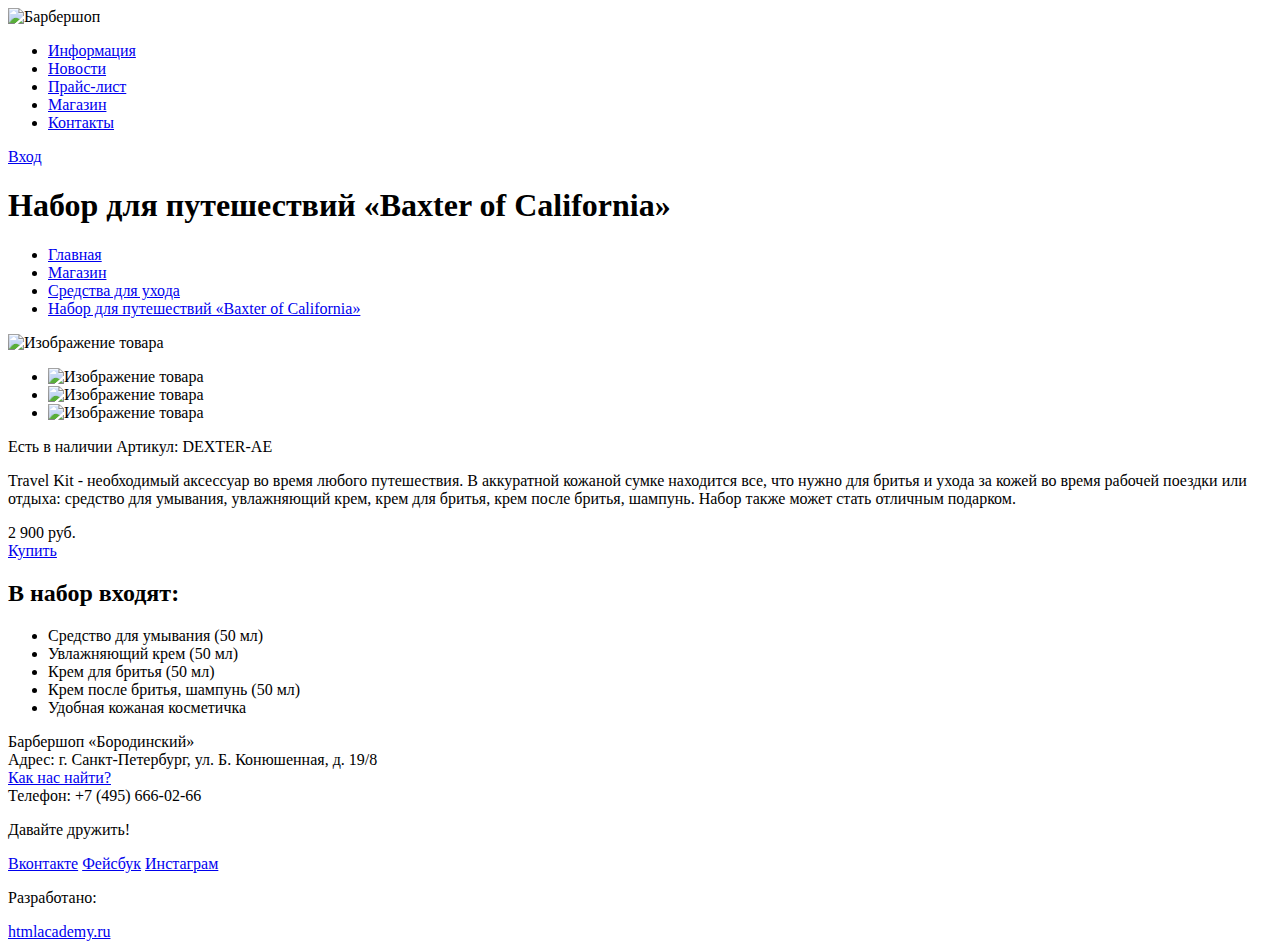
==== catalog-item.html @ 22e84f4e "Сделал главную, страницу товара, страницу каталога" ====
<!DOCTYPE html>
<html lang="ru">
	<head>
		<meta charset="utf-8">
		<title>Набор для путешествий &laquo;Baxter of California&raquo;</title>
	</head>
	<body>
		<header class="main-header">
			<div class="container">
				<div class="logo">
					<img src="#" alt="Барбершоп">
				</div>
				<nav class="main-menu">
					<ul>
						<li>
							<a href="#">Информация</a>
						</li>
						<li>
							<a href="#">Новости</a>
						</li>
						<li>
							<a href="#">Прайс-лист</a>
						</li>
						<li>
							<a class="main-menu-active" href="#">Магазин</a>
						</li>
						<li>
							<a href="#">Контакты</a>
						</li>
					</ul>
				</nav>
				<div class="user-block">
					<a class="login" href="#">Вход</a>
				</div>
			</div>
		</header>

		<main>
			<div class="container">
				<h1>Набор для путешествий &laquo;Baxter of California&raquo;</h1>

				<!-- Навигационная цепочка -->
				<ul class="breadcrumbs">
					<li class="level-1 top">
						<a href="#">Главная</a>
					</li>
					<li class="level-2">
						<a href="#">Магазин</a>
					</li>
					<li class="level-3">
						<a href="#">Средства для ухода</a>
					</li>
					<li class="level-4 current">
						<a href="#">Набор для путешествий &laquo;Baxter of California&raquo;</a>
					</li>
				</ul>

				<!-- Изображения товара -->
				<div class="item-image">
					<div class="image-preview">
						<img src="#" alt="Изображение товара">
					</div>
					<ul class="image-list">
						<li>
							<img src="#" alt="Изображение товара">
						</li>
						<li>
							<img src="#" alt="Изображение товара">
						</li>
						<li>
							<img src="#" alt="Изображение товара">
						</li>
					</ul>
				</div>

				<!-- Информация о товаре -->
				<div class="item-info">
					<span class="availability">Есть в наличии</span>
					<span class="vendor-code">Артикул: DEXTER-AE</span>
					<p class="item-text">Travel Kit - необходимый аксессуар во время любого путешествия. В аккуратной кожаной сумке находится все, что нужно для бритья и ухода за кожей во время рабочей поездки или отдыха: средство для умывания, увлажняющий крем, крем для бритья, крем после бритья, шампунь. Набор также может стать отличным подарком.</p>
					<div class="purchase">
						<div class="purchase-price">2 900 руб.</div>
						<a class="btn" href="#">Купить</a>
					</div>
					<section class="suite">
						<h2>В набор входят:</h2>
						<ul class="suite-list">
							<li class="suite-item">Средство для умывания (50 мл)</li>
							<li class="suite-item">Увлажняющий крем (50 мл)</li>
							<li class="suite-item">Крем для бритья (50 мл)</li>
							<li class="suite-item">Крем после бритья, шампунь (50 мл)</li>
							<li class="suite-item">Удобная кожаная косметичка</li>
						</ul>
					</section>
				</div>
			</div>
		</main>

		<footer class="main-footer">
			<div class="container">
				<section class="footer-contacts">
					Барбершоп &laquo;Бородинский&raquo;<br>
					Адрес: г. Санкт-Петербург, ул. Б. Конюшенная, д. 19/8<br>
					<a href="#">Как нас найти?</a><br>
					Телефон: +7 (495) 666-02-66
				</section>
				<section class="footer-social">
					<p>Давайте дружить!</p>
					<a class="social-btn social-btn-vk" href="#">Вконтакте</a>
					<a class="social-btn social-btn-fb" href="#">Фейсбук</a>
					<a class="social-btn social-btn-inst" href="#">Инстаграм</a>
				</section>
				<section class="footer-copyright">
					<p>Разработано:</p>
					<a class="btn" href="https://htmlacademy.ru">htmlacademy.ru</a>
				</section>
			</div>
		</footer>
	</body>
</html>
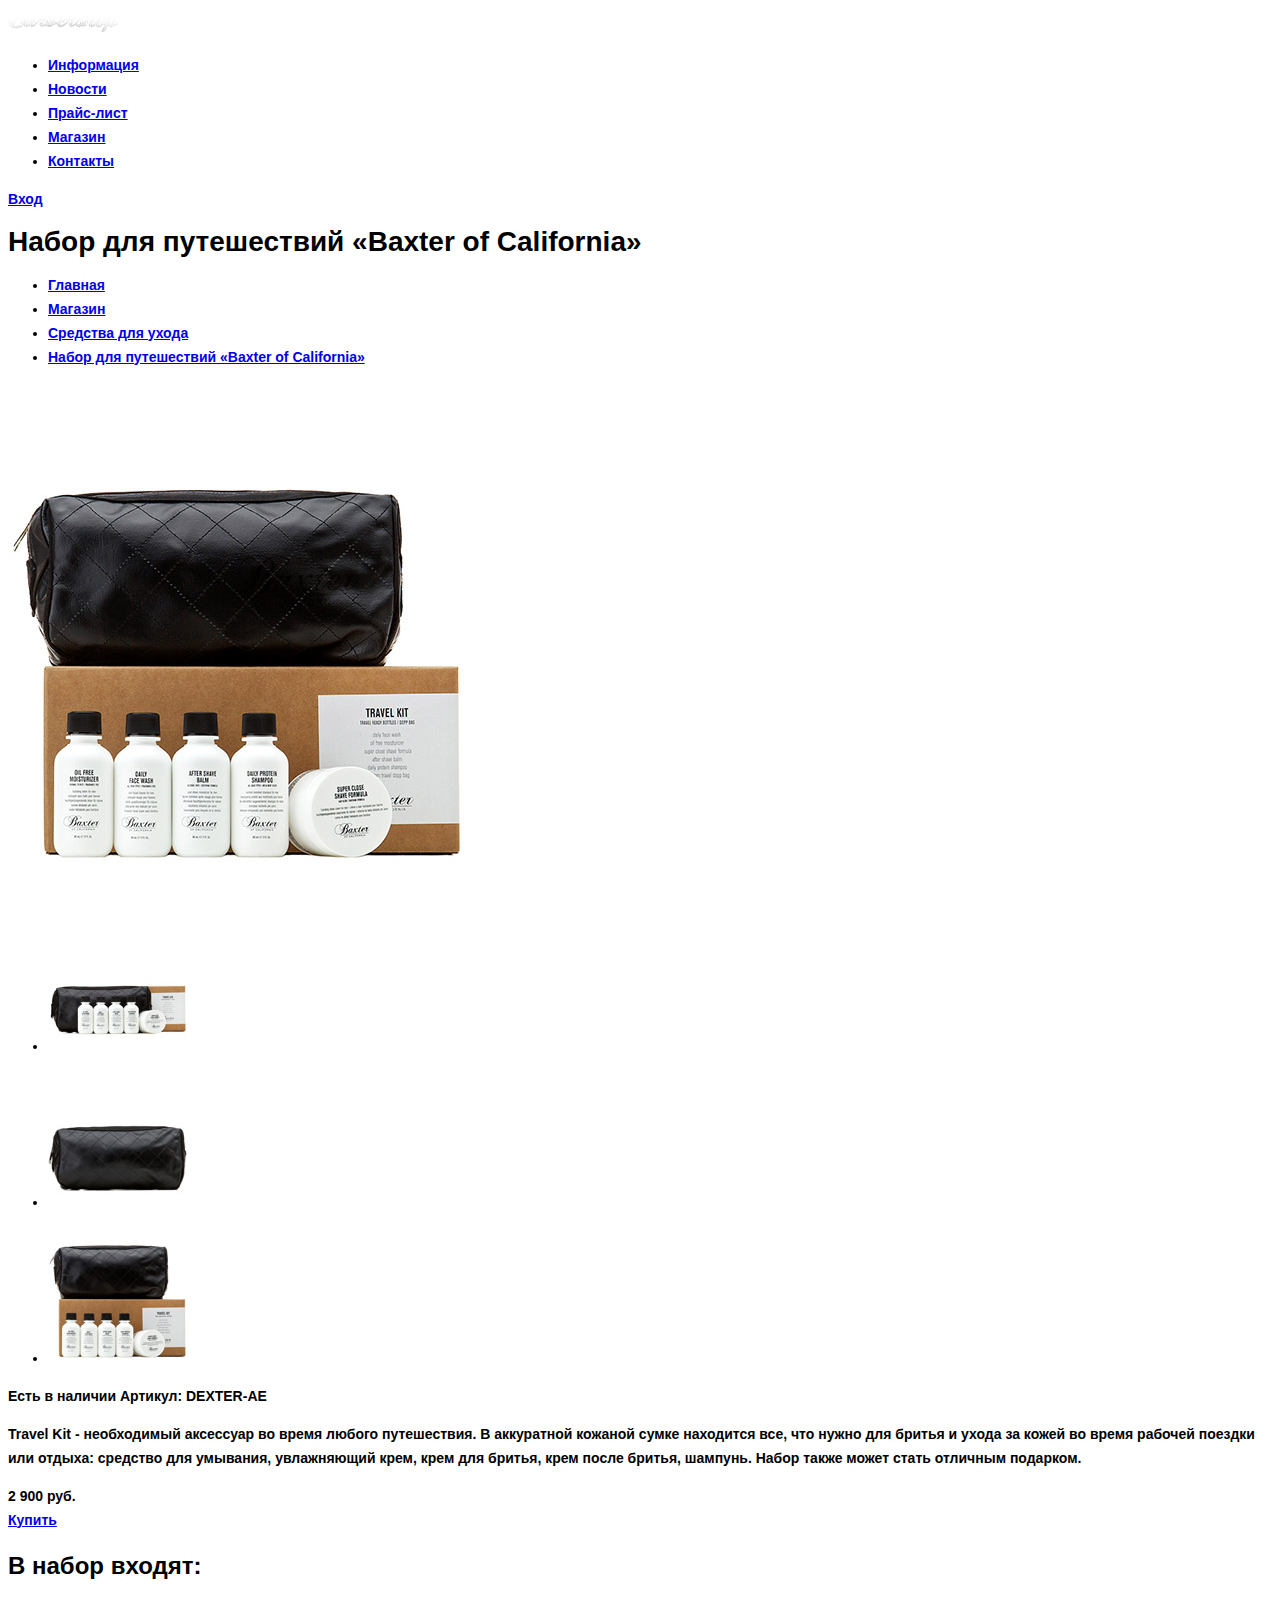
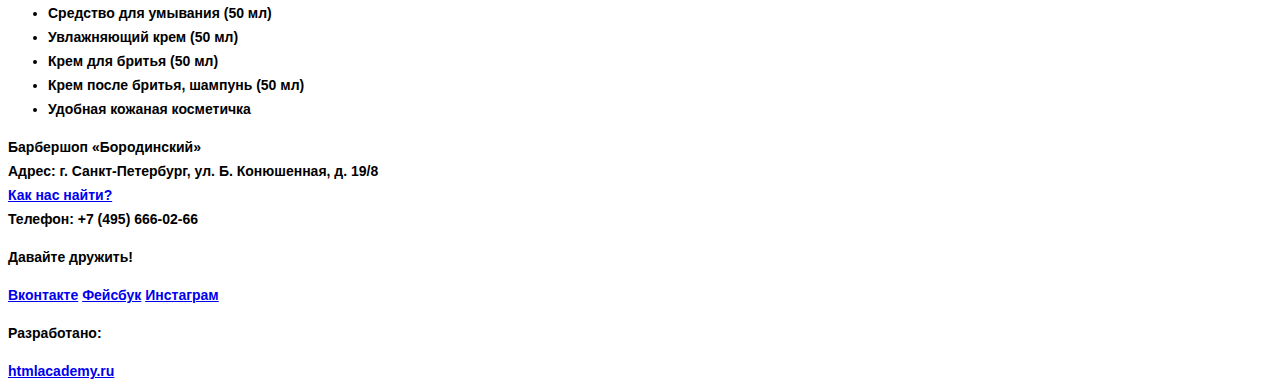
==== commit 3710b3f4: "Добавлены изображения, подключены стили." ====
--- a/catalog-item.html
+++ b/catalog-item.html
@@ -3,12 +3,13 @@
 	<head>
 		<meta charset="utf-8">
 		<title>Набор для путешествий &laquo;Baxter of California&raquo;</title>
+		<link rel="stylesheet" href="css/style.css">
 	</head>
 	<body>
 		<header class="main-header">
 			<div class="container">
 				<div class="logo">
-					<img src="#" alt="Барбершоп">
+					<img src="img/header-logo.png" width="111" height="24" alt="Барбершоп">
 				</div>
 				<nav class="main-menu">
 					<ul>
@@ -37,20 +38,20 @@
 
 		<main>
 			<div class="container">
-				<h1>Набор для путешествий &laquo;Baxter of California&raquo;</h1>
+				<h1 class="content-title">Набор для путешествий &laquo;Baxter of California&raquo;</h1>
 
 				<!-- Навигационная цепочка -->
 				<ul class="breadcrumbs">
-					<li class="level-1 top">
+					<li class="breadcrumbs-item">
 						<a href="#">Главная</a>
 					</li>
-					<li class="level-2">
+					<li class="breadcrumbs-item">
 						<a href="#">Магазин</a>
 					</li>
-					<li class="level-3">
+					<li class="breadcrumbs-item">
 						<a href="#">Средства для ухода</a>
 					</li>
-					<li class="level-4 current">
+					<li class="breadcrumbs-item">
 						<a href="#">Набор для путешествий &laquo;Baxter of California&raquo;</a>
 					</li>
 				</ul>
@@ -58,17 +59,17 @@
 				<!-- Изображения товара -->
 				<div class="item-image">
 					<div class="image-preview">
-						<img src="#" alt="Изображение товара">
+						<img src="img/item-image-preview.jpg" width="460" height="498" alt="Изображение товара">
 					</div>
 					<ul class="image-list">
 						<li>
-							<img src="#" alt="Изображение товара">
+							<img src="img/item-image-1.jpg" width="140" height="149" alt="Изображение товара">
 						</li>
 						<li>
-							<img src="#" alt="Изображение товара">
+							<img src="img/item-image-2.jpg" width="140" height="149" alt="Изображение товара">
 						</li>
 						<li>
-							<img src="#" alt="Изображение товара">
+							<img src="img/item-image-3.jpg" width="140" height="149" alt="Изображение товара">
 						</li>
 					</ul>
 				</div>
@@ -83,7 +84,7 @@
 						<a class="btn" href="#">Купить</a>
 					</div>
 					<section class="suite">
-						<h2>В набор входят:</h2>
+						<h2 class="suite-title">В набор входят:</h2>
 						<ul class="suite-list">
 							<li class="suite-item">Средство для умывания (50 мл)</li>
 							<li class="suite-item">Увлажняющий крем (50 мл)</li>
--- a/css/style.css
+++ b/css/style.css
@@ -0,0 +1,23 @@
+body {
+	font-family: "PT Sans Narrow", sans-serif;
+	font-size: 14px;
+	font-weight: bold;
+	line-height: 24px;
+	color: #000;
+}
+
+.index-content-title {
+	font-family: "PT Sans Narrow", sans-serif;
+	font-size: 30px;
+	font-weight: bold;
+	line-height: 42px;
+	color: #000;
+}
+
+.suite-title {
+	font-family: "PT Sans Narrow", sans-serif;
+	font-size: 24px;
+	font-weight: bold;
+	line-height: 30px;
+	color: #000;
+}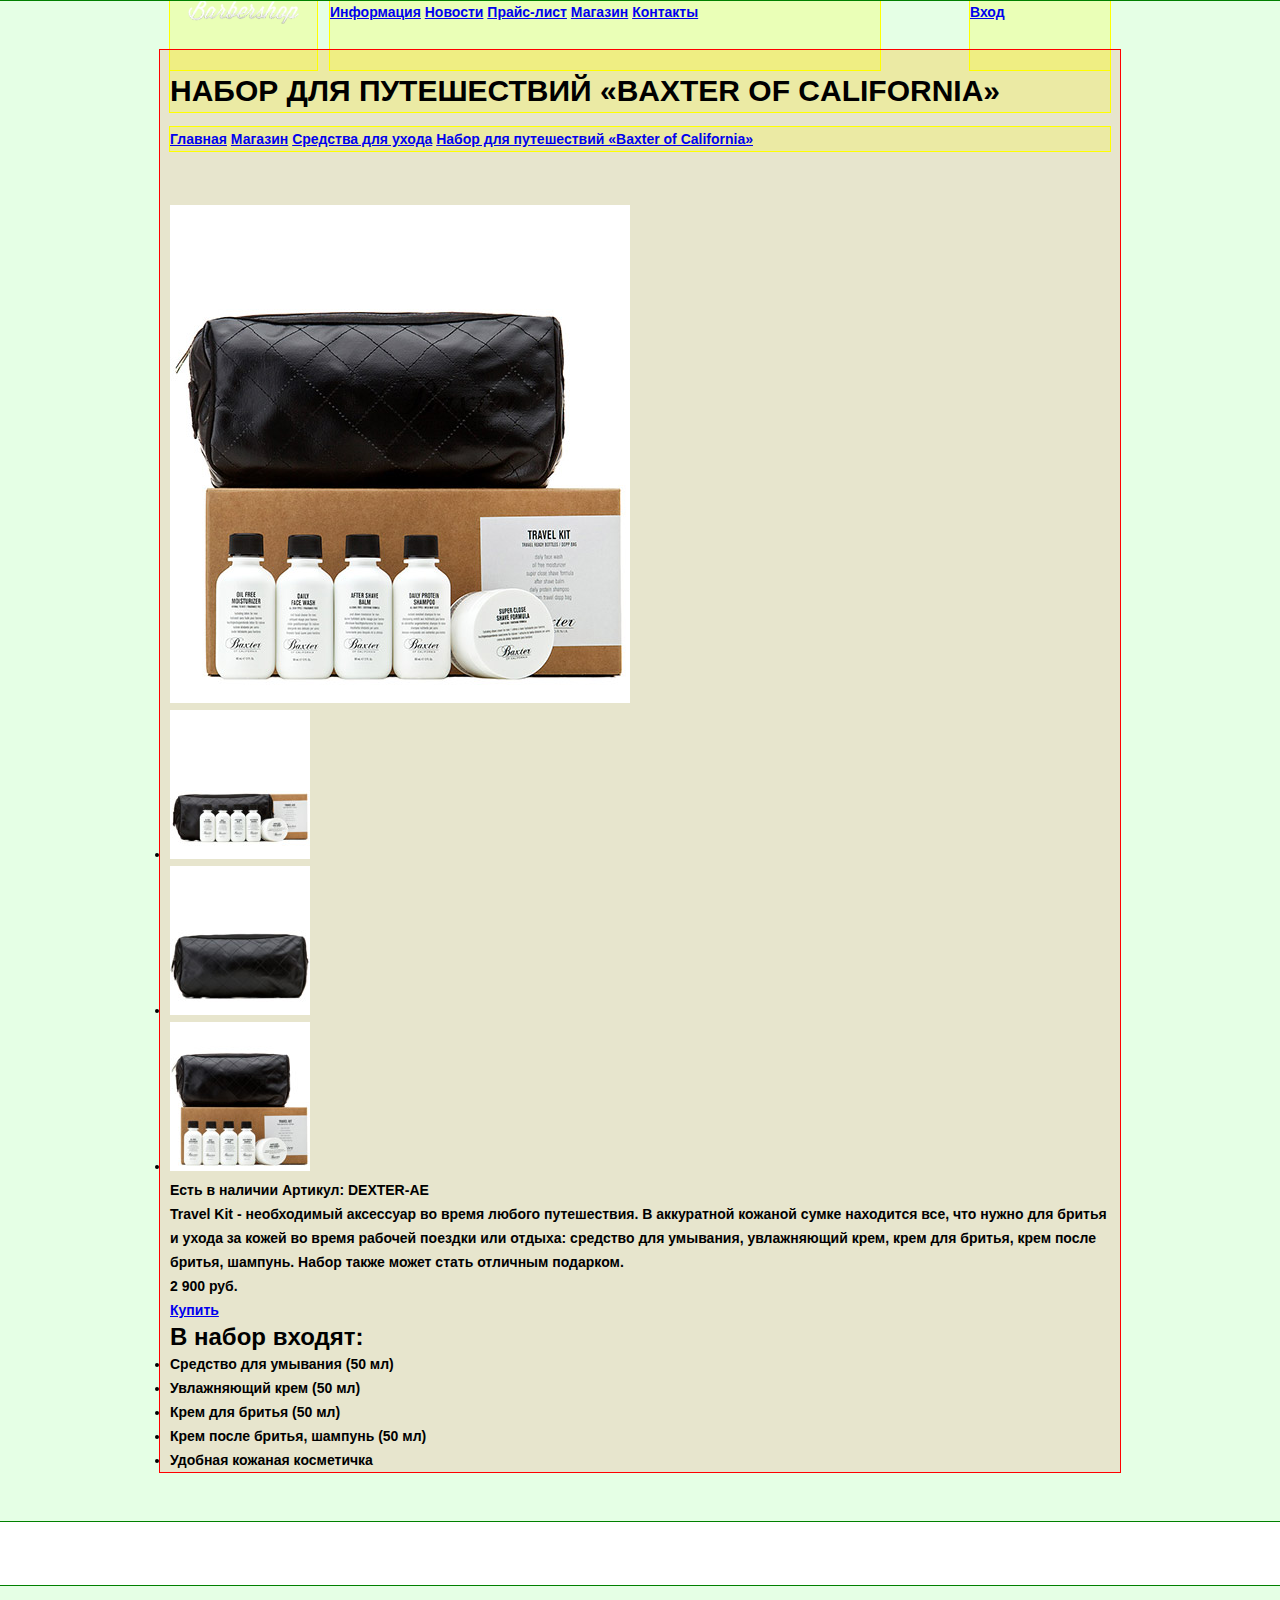
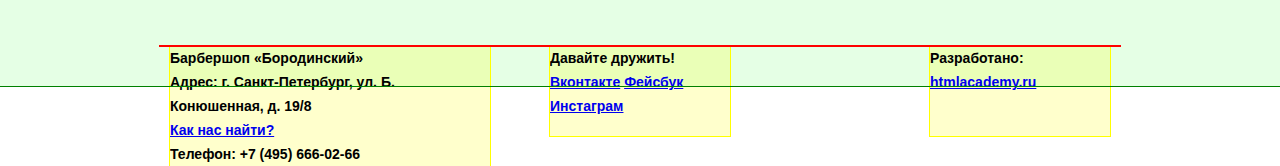
==== commit bdf0697a: "Сетка каталога" ====
--- a/catalog-item.html
+++ b/catalog-item.html
@@ -6,12 +6,12 @@
 		<link rel="stylesheet" href="css/style.css">
 	</head>
 	<body>
-		<header class="main-header">
+		<header class="page-header">
 			<div class="container">
-				<div class="logo">
+				<div class="header-logo">
 					<img src="img/header-logo.png" width="111" height="24" alt="Барбершоп">
 				</div>
-				<nav class="main-menu">
+				<nav class="main-navigation">
 					<ul>
 						<li>
 							<a href="#">Информация</a>
@@ -36,7 +36,7 @@
 			</div>
 		</header>
 
-		<main>
+		<main class="page-main">
 			<div class="container">
 				<h1 class="content-title">Набор для путешествий &laquo;Baxter of California&raquo;</h1>
 
--- a/css/style.css
+++ b/css/style.css
@@ -1,11 +1,305 @@
+* {
+	margin: 0;
+	padding: 0;
+}
+
 body {
 	font-family: "PT Sans Narrow", sans-serif;
 	font-size: 14px;
 	font-weight: bold;
 	line-height: 24px;
 	color: #000;
-}
-
+
+	/* dev */
+	/*background-image: url("../test/barbershop-shop-preview.jpg");*/
+	background-repeat: no-repeat;
+	background-position: 50% 0;
+}
+
+.container {
+	width: 940px;
+	margin: 0 auto;
+	padding: 0 10px;
+
+	/* dev */
+	outline: 1px solid red;
+	background-color: rgba(255, 0, 0, 0.1);
+}
+
+main.container {
+	/* dev */
+	outline: 1px solid green;
+	background-color: rgba(0, 255, 0, 0.1);
+}
+
+.clearfix::after {
+	content: "";
+	display: table;
+	clear: both;
+}
+
+/* header */
+.main-header {
+	margin-bottom: 60px;
+
+	/* dev */
+	outline: 1px solid green;
+	background-color: rgba(0, 255, 0, 0.1);
+}
+
+.page-header {
+	/* dev */
+	outline: 1px solid green;
+	background-color: rgba(0, 255, 0, 0.1);
+}
+
+.header-logo {
+	float: left;
+	width: 111px;
+	margin-right: 13px;
+	padding: 0 18px;
+	
+	/* dev */
+	min-height: 70px;
+	outline: 1px solid yellow;
+	background-color: rgba(255, 255, 0, 0.2);
+}
+
+.main-navigation {
+	float: left;
+	width: 550px;
+
+	/* dev */
+	min-height: 70px;
+	outline: 1px solid yellow;
+	background-color: rgba(255, 255, 0, 0.2);
+}
+
+.main-navigation li {
+	display: inline-block;
+}
+
+.user-block {
+	float: right;
+	width: 140px;
+
+	/* dev */
+	min-height: 70px;
+	outline: 1px solid yellow;
+	background-color: rgba(255, 255, 0, 0.2);
+}
+
+/* main-index */
+.index-logo {
+	width: 368px;
+	height: 204px;
+	margin-right: auto;
+	margin-left: auto;
+	margin-bottom: 25px;
+
+	/* dev */
+	outline: 1px solid red;
+	background-color: rgba(255, 0, 0, 0.1);
+}
+
+.features {
+	margin-bottom: 80px;
+
+	/* dev */
+	outline: 1px solid red;
+	background-color: rgba(255, 0, 0, 0.1);
+}
+
+.features-item {
+	float: left;
+	width: 300px;
+	margin-right: 20px;
+
+	/* dev */
+	min-height: 175px;
+	outline: 1px solid yellow;
+	background-color: rgba(255, 255, 0, 0.2);
+}
+
+.features-item:last-child {
+	margin-right: 0;
+}
+
+.index-content {
+	margin-bottom: 35px;
+	padding: 50px 80px;
+
+	/* dev */
+	outline: 1px solid red;
+	background-color: rgba(255, 0, 0, 0.1);
+}
+
+.index-content-left {
+	float: left;
+	width: 380px;
+
+	/* dev */
+	min-height: 330px;
+	outline: 1px solid yellow;
+	background-color: rgba(255, 255, 0, 0.2);
+}
+
+.index-content-right {
+	float: right;
+	width: 300px;
+
+	/* dev */
+	min-height: 330px;
+	outline: 1px solid yellow;
+	background-color: rgba(255, 255, 0, 0.2);
+}
+
+/* main-page */
+.page-main {
+	padding-top: 50px;
+	padding-bottom: 49px;
+	
+	/* dev */
+	outline: 1px solid green;
+	background-color: rgba(0, 255, 0, 0.1);
+}
+
+.content-title {
+	margin-bottom: 15px;
+	font-family: "PT Sans Narrow", sans-serif;
+	font-size: 30px;
+	font-weight: bold;
+	line-height: 42px;
+	color: #000;
+	text-transform: uppercase;
+	
+	/* dev */
+	outline: 1px solid yellow;
+	background-color: rgba(255, 255, 0, 0.2);
+}
+
+.breadcrumbs {
+	margin-bottom: 54px;
+	
+	/* dev */
+	outline: 1px solid yellow;
+	background-color: rgba(255, 255, 0, 0.2);
+}
+
+.breadcrumbs-item {
+	display: inline-block;
+}
+
+.filter-wrap {
+	float: left;
+	width: 220px;
+	
+	/* dev */
+	outline: 1px solid yellow;
+	background-color: rgba(255, 255, 0, 0.2);
+}
+
+.filter-fieldset {
+	margin-bottom: 35px;
+}
+
+.filter-fieldset-manufacturer {
+	/* dev */
+	min-height: 270px;
+}
+
+.filter-fieldset-group {
+	/* dev */
+	min-height: 200px;
+}
+
+.catalog-wrap {
+	float: right;
+	width: 700px;
+	
+	/* dev */
+	outline: 1px solid yellow;
+	background-color: rgba(255, 255, 0, 0.2);
+}
+
+.catalog {
+	margin-bottom: 25px;
+	font-size: 0;
+}
+
+.catalog-item {
+	display: inline-block;
+	vertical-align: top;
+	width: 220px;
+	margin-right: 20px;
+	margin-bottom: 20px;
+	font-size: 14px;
+	
+	/* dev */
+	min-height: 286px;
+}
+
+.catalog-item:nth-child(3n) {
+	margin-right: 0;
+}
+
+.paginator {
+	/* dev */
+	min-height: 43px;
+}
+
+/* footer */
+.main-footer {
+	margin-top: 65px;
+	padding-top: 60px;
+	padding-bottom: 40px;
+
+	/* dev */
+	outline: 1px solid green;
+	background-color: rgba(0, 255, 0, 0.1);
+}
+
+.page-footer {
+	padding-top: 60px;
+	padding-bottom: 40px;
+
+	/* dev */
+	outline: 1px solid green;
+	background-color: rgba(0, 255, 0, 0.1);
+}
+
+.footer-contacts {
+	float: left;
+	width: 320px;
+	margin-right: 60px;
+
+	/* dev */
+	min-height: 90px;
+	outline: 1px solid yellow;
+	background-color: rgba(255, 255, 0, 0.2);
+}
+
+.footer-social {
+	float: left;
+	width: 180px;
+
+	/* dev */
+	min-height: 90px;
+	outline: 1px solid yellow;
+	background-color: rgba(255, 255, 0, 0.2);
+}
+
+.footer-copyright {
+	float: right;
+	width: 180px;
+
+	/* dev */
+	min-height: 90px;
+	outline: 1px solid yellow;
+	background-color: rgba(255, 255, 0, 0.2);
+}
+
+/* fonts */
 .index-content-title {
 	font-family: "PT Sans Narrow", sans-serif;
 	font-size: 30px;
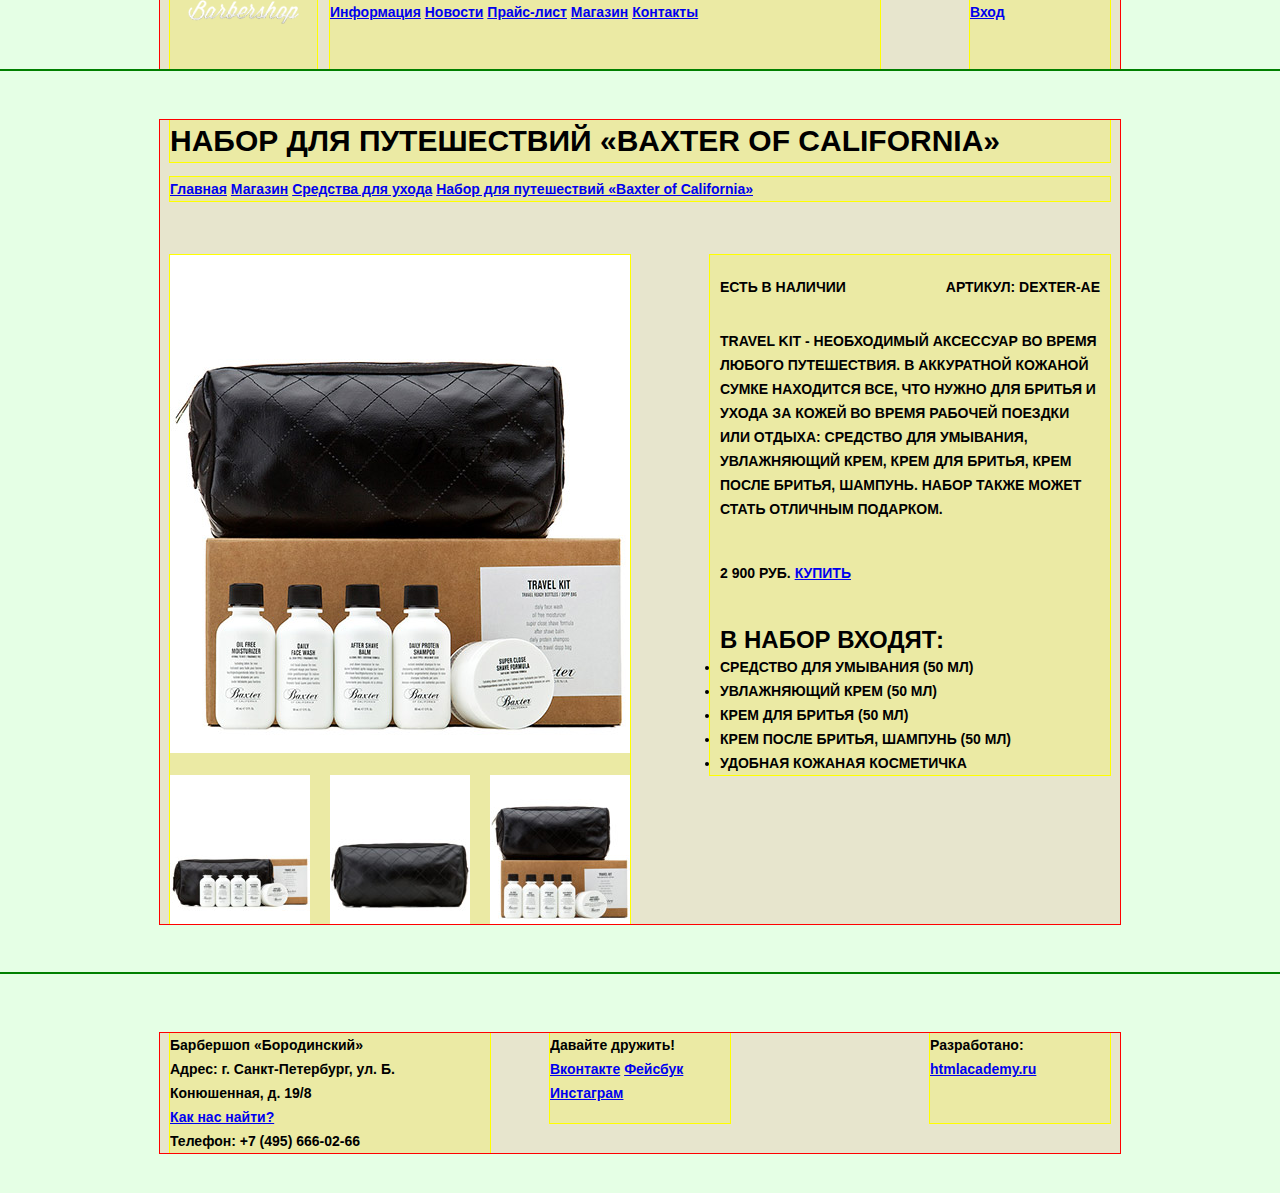
==== commit d5e08db4: "Сетка страницы товара" ====
--- a/catalog-item.html
+++ b/catalog-item.html
@@ -7,7 +7,7 @@
 	</head>
 	<body>
 		<header class="page-header">
-			<div class="container">
+			<div class="container clearfix">
 				<div class="header-logo">
 					<img src="img/header-logo.png" width="111" height="24" alt="Барбершоп">
 				</div>
@@ -37,7 +37,7 @@
 		</header>
 
 		<main class="page-main">
-			<div class="container">
+			<div class="container clearfix">
 				<h1 class="content-title">Набор для путешествий &laquo;Baxter of California&raquo;</h1>
 
 				<!-- Навигационная цепочка -->
@@ -62,25 +62,25 @@
 						<img src="img/item-image-preview.jpg" width="460" height="498" alt="Изображение товара">
 					</div>
 					<ul class="image-list">
-						<li>
+						<li class="image-list-item">
 							<img src="img/item-image-1.jpg" width="140" height="149" alt="Изображение товара">
 						</li>
-						<li>
+						<li class="image-list-item">
 							<img src="img/item-image-2.jpg" width="140" height="149" alt="Изображение товара">
 						</li>
-						<li>
+						<li class="image-list-item">
 							<img src="img/item-image-3.jpg" width="140" height="149" alt="Изображение товара">
 						</li>
 					</ul>
 				</div>
 
 				<!-- Информация о товаре -->
-				<div class="item-info">
+				<div class="item-info clearfix">
 					<span class="availability">Есть в наличии</span>
 					<span class="vendor-code">Артикул: DEXTER-AE</span>
 					<p class="item-text">Travel Kit - необходимый аксессуар во время любого путешествия. В аккуратной кожаной сумке находится все, что нужно для бритья и ухода за кожей во время рабочей поездки или отдыха: средство для умывания, увлажняющий крем, крем для бритья, крем после бритья, шампунь. Набор также может стать отличным подарком.</p>
 					<div class="purchase">
-						<div class="purchase-price">2 900 руб.</div>
+						<span class="purchase-price">2 900 руб.</span>
 						<a class="btn" href="#">Купить</a>
 					</div>
 					<section class="suite">
@@ -97,8 +97,8 @@
 			</div>
 		</main>
 
-		<footer class="main-footer">
-			<div class="container">
+		<footer class="page-footer">
+			<div class="container clearfix">
 				<section class="footer-contacts">
 					Барбершоп &laquo;Бородинский&raquo;<br>
 					Адрес: г. Санкт-Петербург, ул. Б. Конюшенная, д. 19/8<br>
--- a/css/style.css
+++ b/css/style.css
@@ -11,9 +11,9 @@
 	color: #000;
 
 	/* dev */
-	/*background-image: url("../test/barbershop-shop-preview.jpg");*/
+	/*background-image: url("../test/barbershop-item-preview.jpg");
 	background-repeat: no-repeat;
-	background-position: 50% 0;
+	background-position: 50% 0;*/
 }
 
 .container {
@@ -154,7 +154,7 @@
 	background-color: rgba(255, 255, 0, 0.2);
 }
 
-/* main-page */
+/* main-catalog */
 .page-main {
 	padding-top: 50px;
 	padding-bottom: 49px;
@@ -248,6 +248,62 @@
 	min-height: 43px;
 }
 
+/* main-catalog-item */
+.item-image {
+	float: left;
+	width: 460px;
+	font-size: 0;
+	line-height: 0;
+	
+	/* dev */
+	outline: 1px solid yellow;
+	background-color: rgba(255, 255, 0, 0.2);
+}
+
+.image-preview {
+	margin-bottom: 22px;
+}
+
+.image-list-item {
+	display: inline-block;
+	width: 140px;
+	margin-right: 20px;
+}
+
+.image-list-item:nth-child(3n) {
+	margin-right: 0;
+}
+
+.item-info {
+	float: right;
+	width: 380px;
+	padding: 20px 10px 0 10px;
+	text-transform: uppercase;
+	
+	/* dev */
+	outline: 1px solid yellow;
+	background-color: rgba(255, 255, 0, 0.2);
+}
+
+.availability {
+	float: left;
+	margin-bottom: 30px;
+}
+
+.vendor-code {
+	float: right;
+	margin-bottom: 30px;
+}
+
+.item-text {
+	clear: both;
+	margin-bottom: 40px;
+}
+
+.purchase {
+	margin-bottom: 40px;
+}
+
 /* footer */
 .main-footer {
 	margin-top: 65px;
